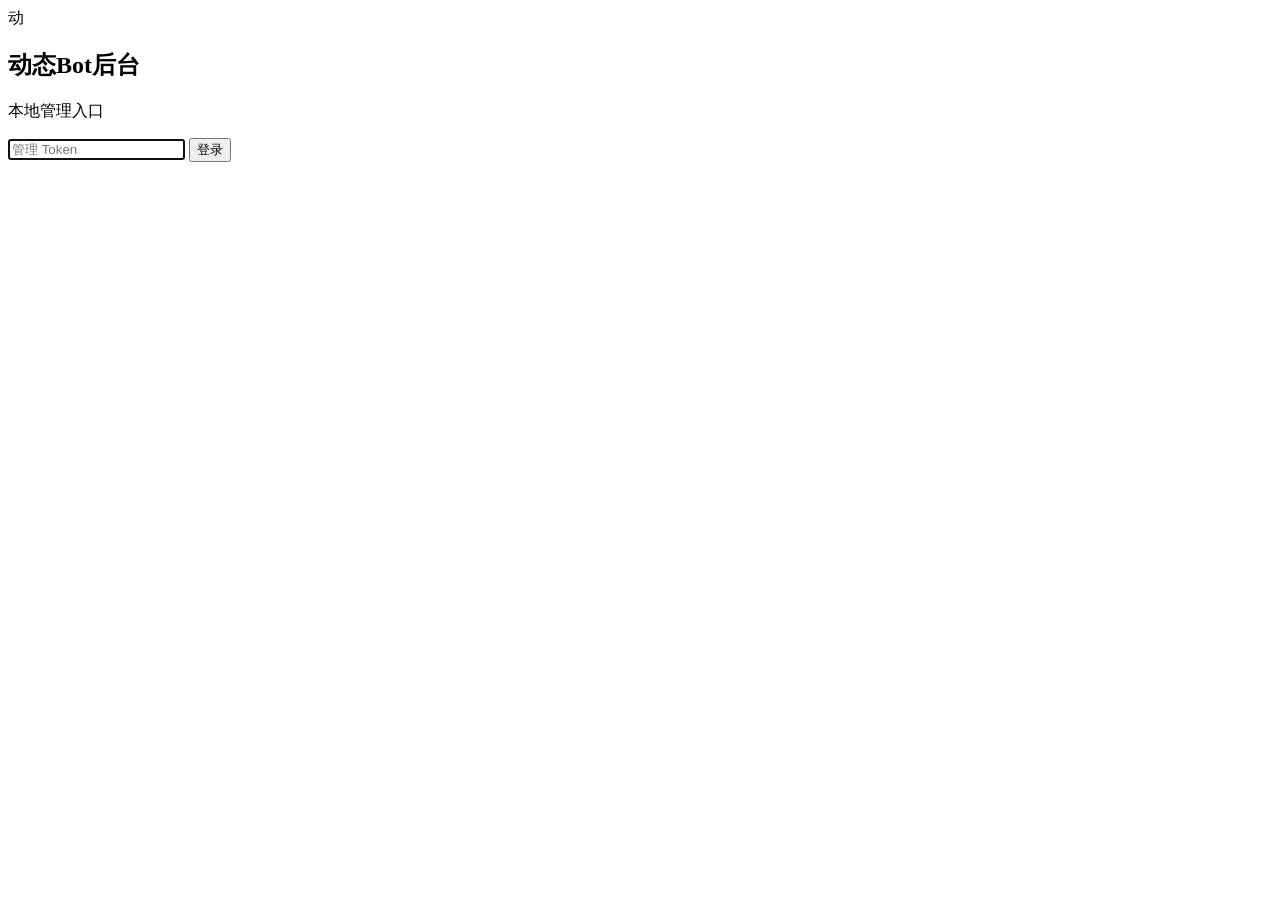
==== src/main/resources/admin/index.html @ 22918e69 "update" ====
<!doctype html>
<html lang="zh-CN">
<head>
  <meta charset="utf-8">
  <meta name="viewport" content="width=device-width, initial-scale=1">
  <title>动态Bot后台</title>
  <link rel="stylesheet" href="/admin/assets/admin.css">
</head>
<body>
  <section id="loginView" class="login-shell">
    <div class="login-panel">
      <div class="brand-mark">动</div>
      <div>
        <h1>动态Bot后台</h1>
        <p class="sub-line">本地管理入口</p>
      </div>
      <form id="loginForm" class="login-form">
        <input id="loginToken" type="password" placeholder="管理 Token" autocomplete="current-password" autofocus>
        <button id="loginButton" type="submit">登录</button>
        <div id="loginMessage" class="message"></div>
      </form>
    </div>
  </section>

  <section id="appView" class="app-shell" hidden>
    <aside class="sidebar" id="sidebar">
      <div class="brand">
        <div class="brand-mark">动</div>
        <strong>动态Bot后台</strong>
        <span>控制台</span>
      </div>
      <nav class="nav" aria-label="运维台导航">
        <button data-nav="dashboard" class="active">仪表盘</button>
        <button data-nav="plugins">插件管理</button>
        <button data-nav="login">账号连接</button>
        <button data-nav="subscriptions">订阅管理</button>
        <button data-nav="entities">发布者与目标</button>
        <button data-nav="messages">消息记录</button>
        <button data-nav="tasks">任务查看</button>
        <button data-nav="logs">日志查看</button>
        <button data-nav="configs">配置</button>
        <button data-nav="system">系统维护</button>
      </nav>
      <div class="sidebar-footer">
        <button class="secondary" id="refreshPage">刷新</button>
        <button class="danger sidebar-danger" id="stopApplication">停止主项目</button>
        <button class="secondary" id="logout">退出登录</button>
      </div>
    </aside>

    <div class="workspace">
      <header class="topbar">
        <button class="secondary menu-button" id="mobileMenu">菜单</button>
        <div class="topbar-title">
          <h1 id="pageTitle">仪表盘</h1>
          <span id="pageSubtitle">运行状态</span>
        </div>
      </header>
      <main id="content"></main>
    </div>
  </section>

  <div id="modalBackdrop" class="modal-backdrop" hidden>
    <div id="modalBox" class="modal" role="dialog" aria-modal="true" aria-labelledby="modalTitle">
      <div class="modal-head">
        <h2 id="modalTitle"></h2>
        <button class="ghost" id="modalClose" title="关闭">×</button>
      </div>
      <div id="modalBody" class="modal-body"></div>
      <div class="modal-actions">
        <span id="modalMessage" class="message"></span>
        <button class="secondary" id="modalCancel">取消</button>
        <button id="modalConfirm">保存</button>
      </div>
    </div>
  </div>
  <div id="toastStack" class="toast-stack"></div>
  <script type="module" src="/admin/assets/shell.js"></script>
</body>
</html>
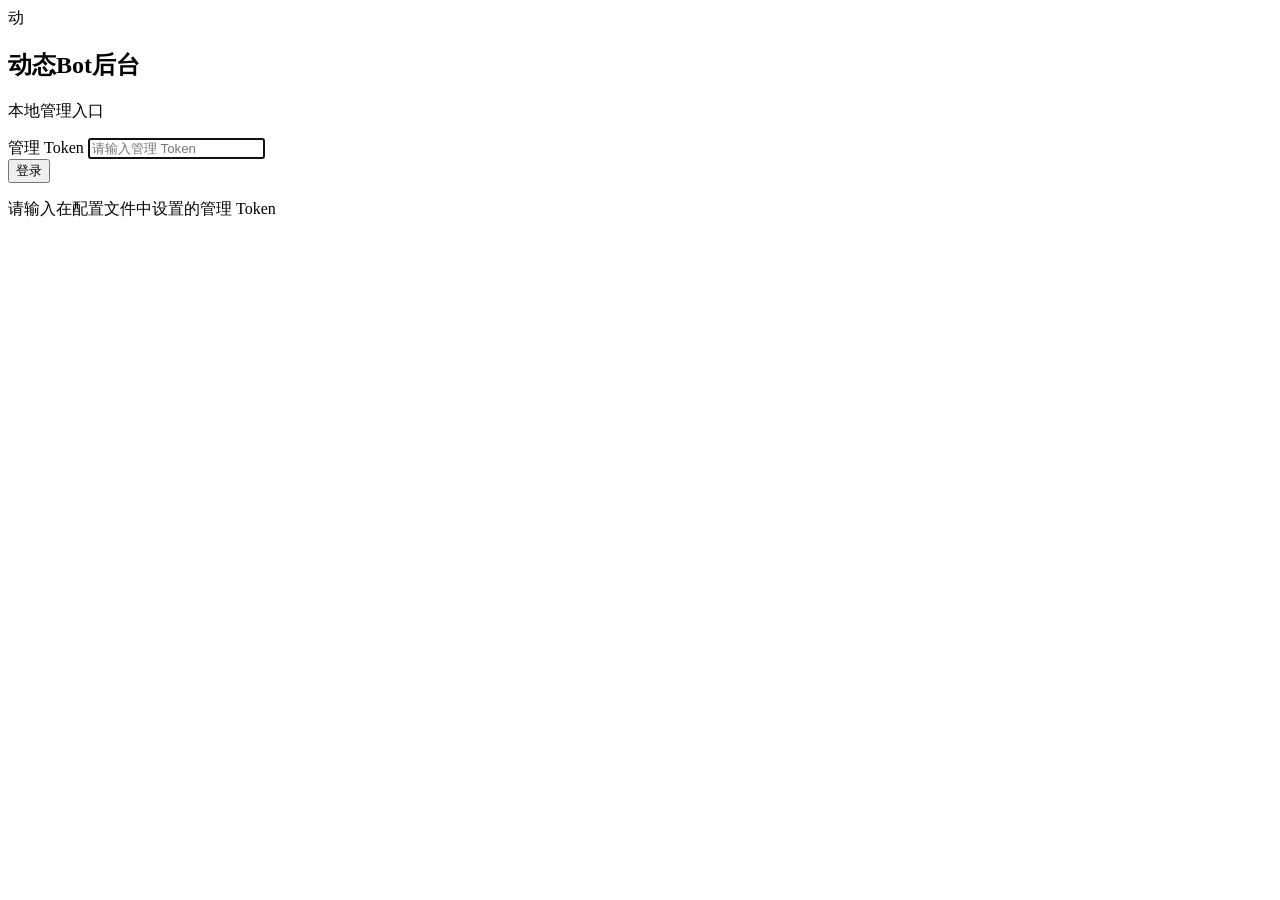
==== commit 5c70064d: "update" ====
--- a/src/main/resources/admin/index.html
+++ b/src/main/resources/admin/index.html
@@ -3,22 +3,33 @@
 <head>
   <meta charset="utf-8">
   <meta name="viewport" content="width=device-width, initial-scale=1">
-  <title>动态Bot后台</title>
+  <title>动态Bot后台 - 本地管理控制台</title>
+  <meta name="description" content="动态Bot本地管理后台，用于管理动态转发、订阅配置和系统监控">
   <link rel="stylesheet" href="/admin/assets/admin.css">
 </head>
 <body>
   <section id="loginView" class="login-shell">
     <div class="login-panel">
-      <div class="brand-mark">动</div>
-      <div>
-        <h1>动态Bot后台</h1>
-        <p class="sub-line">本地管理入口</p>
+      <div class="login-header">
+        <div class="brand-mark">动</div>
+        <div class="login-title">
+          <h1>动态Bot后台</h1>
+          <p class="sub-line">本地管理入口</p>
+        </div>
       </div>
       <form id="loginForm" class="login-form">
-        <input id="loginToken" type="password" placeholder="管理 Token" autocomplete="current-password" autofocus>
-        <button id="loginButton" type="submit">登录</button>
+        <div class="form-field">
+          <label for="loginToken">管理 Token</label>
+          <input id="loginToken" type="password" placeholder="请输入管理 Token" autocomplete="current-password" autofocus>
+        </div>
+        <button id="loginButton" type="submit">
+          <span>登录</span>
+        </button>
         <div id="loginMessage" class="message"></div>
       </form>
+      <div class="login-footer">
+        <p class="login-hint">请输入在配置文件中设置的管理 Token</p>
+      </div>
     </div>
   </section>
 
@@ -26,34 +37,104 @@
     <aside class="sidebar" id="sidebar">
       <div class="brand">
         <div class="brand-mark">动</div>
-        <strong>动态Bot后台</strong>
-        <span>控制台</span>
+        <div class="brand-text">
+          <strong>动态Bot后台</strong>
+          <span>管理控制台</span>
+        </div>
       </div>
       <nav class="nav" aria-label="运维台导航">
-        <button data-nav="dashboard" class="active">仪表盘</button>
-        <button data-nav="plugins">插件管理</button>
-        <button data-nav="login">账号连接</button>
-        <button data-nav="subscriptions">订阅管理</button>
-        <button data-nav="entities">发布者与目标</button>
-        <button data-nav="messages">消息记录</button>
-        <button data-nav="tasks">任务查看</button>
-        <button data-nav="logs">日志查看</button>
-        <button data-nav="configs">配置</button>
-        <button data-nav="system">系统维护</button>
+        <div class="nav-group">
+          <span class="nav-group-title">概览</span>
+          <button data-nav="dashboard" class="active">
+            <span class="nav-icon">📊</span>
+            <span>仪表盘</span>
+          </button>
+        </div>
+        <div class="nav-group">
+          <span class="nav-group-title">内容管理</span>
+          <button data-nav="subscriptions">
+            <span class="nav-icon">📮</span>
+            <span>订阅管理</span>
+          </button>
+          <button data-nav="entities">
+            <span class="nav-icon">👥</span>
+            <span>发布者和目标</span>
+          </button>
+          <button data-nav="login">
+            <span class="nav-icon">🔗</span>
+            <span>平台账号</span>
+          </button>
+        </div>
+        <div class="nav-group">
+          <span class="nav-group-title">运行记录</span>
+          <button data-nav="messages">
+            <span class="nav-icon">💬</span>
+            <span>消息投递</span>
+          </button>
+          <button data-nav="tasks">
+            <span class="nav-icon">📋</span>
+            <span>任务管理</span>
+          </button>
+          <button data-nav="logs">
+            <span class="nav-icon">📝</span>
+            <span>日志查看</span>
+          </button>
+        </div>
+        <div class="nav-group">
+          <span class="nav-group-title">系统设置</span>
+          <button data-nav="plugins">
+            <span class="nav-icon">🧩</span>
+            <span>插件管理</span>
+          </button>
+          <button data-nav="configs">
+            <span class="nav-icon">⚙️</span>
+            <span>配置中心</span>
+          </button>
+          <button data-nav="system">
+            <span class="nav-icon">🔧</span>
+            <span>系统维护</span>
+          </button>
+        </div>
+        <div class="nav-group">
+          <button data-nav="about">
+            <span class="nav-icon">ℹ️</span>
+            <span>关于</span>
+          </button>
+        </div>
       </nav>
       <div class="sidebar-footer">
-        <button class="secondary" id="refreshPage">刷新</button>
-        <button class="danger sidebar-danger" id="stopApplication">停止主项目</button>
-        <button class="secondary" id="logout">退出登录</button>
+        <div class="sidebar-status">
+          <span class="status-indicator online"></span>
+          <span class="status-text">运行中</span>
+        </div>
       </div>
     </aside>
 
     <div class="workspace">
       <header class="topbar">
-        <button class="secondary menu-button" id="mobileMenu">菜单</button>
+        <button class="secondary menu-button" id="mobileMenu" aria-label="打开菜单">
+          <span>☰</span>
+        </button>
         <div class="topbar-title">
           <h1 id="pageTitle">仪表盘</h1>
           <span id="pageSubtitle">运行状态</span>
+        </div>
+        <div class="topbar-actions">
+          <button class="secondary compact" id="refreshPage" title="刷新当前页面">
+            <span class="button-icon">🔄</span>
+          </button>
+          <button class="secondary compact" id="toggleTheme" title="切换主题">
+            <span class="button-icon theme-icon">🌓</span>
+          </button>
+          <div class="topbar-divider"></div>
+          <button class="danger compact" id="stopApplication" title="停止主项目">
+            <span class="button-icon">⏹️</span>
+            <span>停止项目</span>
+          </button>
+          <button class="secondary compact" id="logout" title="退出登录">
+            <span class="button-icon">🚪</span>
+            <span>退出</span>
+          </button>
         </div>
       </header>
       <main id="content"></main>
@@ -64,7 +145,9 @@
     <div id="modalBox" class="modal" role="dialog" aria-modal="true" aria-labelledby="modalTitle">
       <div class="modal-head">
         <h2 id="modalTitle"></h2>
-        <button class="ghost" id="modalClose" title="关闭">×</button>
+        <button class="ghost modal-close-button" id="modalClose" title="关闭" aria-label="关闭对话框">
+          <span>×</span>
+        </button>
       </div>
       <div id="modalBody" class="modal-body"></div>
       <div class="modal-actions">
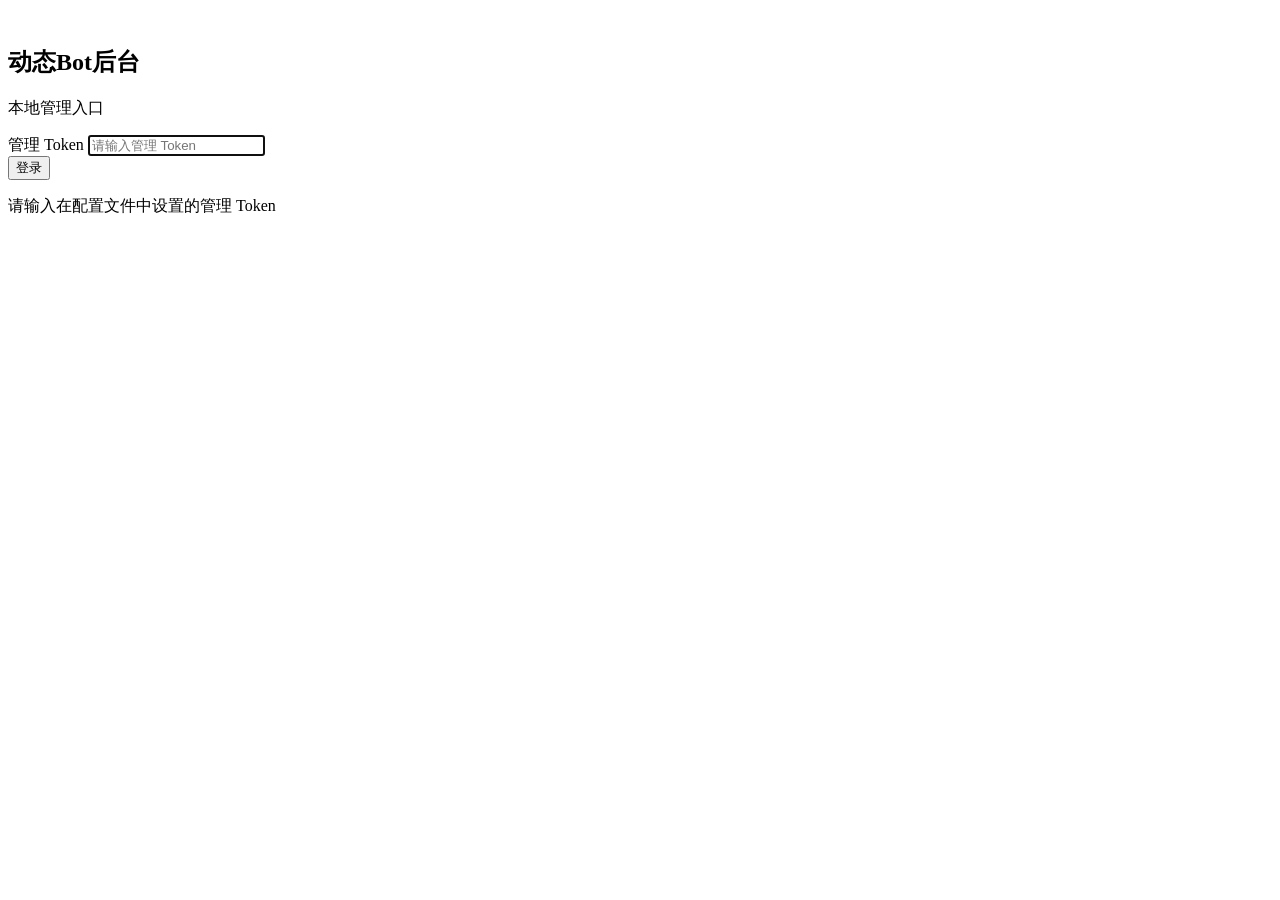
==== commit 02f2dbc4: "docs(main): 完善项目首页文档和标识" ====
--- a/src/main/resources/admin/index.html
+++ b/src/main/resources/admin/index.html
@@ -5,13 +5,14 @@
   <meta name="viewport" content="width=device-width, initial-scale=1">
   <title>动态Bot后台 - 本地管理控制台</title>
   <meta name="description" content="动态Bot本地管理后台，用于管理动态转发、订阅配置和系统监控">
+  <link rel="icon" type="image/svg+xml" href="/admin/assets/logo-icon.svg">
   <link rel="stylesheet" href="/admin/assets/admin.css">
 </head>
 <body>
   <section id="loginView" class="login-shell">
     <div class="login-panel">
       <div class="login-header">
-        <div class="brand-mark">动</div>
+        <div class="brand-mark"><img src="/admin/assets/logo-icon.svg" alt="" aria-hidden="true"></div>
         <div class="login-title">
           <h1>动态Bot后台</h1>
           <p class="sub-line">本地管理入口</p>
@@ -36,7 +37,7 @@
   <section id="appView" class="app-shell" hidden>
     <aside class="sidebar" id="sidebar">
       <div class="brand">
-        <div class="brand-mark">动</div>
+        <div class="brand-mark"><img src="/admin/assets/logo-icon.svg" alt="" aria-hidden="true"></div>
         <div class="brand-text">
           <strong>动态Bot后台</strong>
           <span>管理控制台</span>
@@ -69,7 +70,11 @@
           <span class="nav-group-title">运行记录</span>
           <button data-nav="messages">
             <span class="nav-icon">💬</span>
-            <span>消息投递</span>
+            <span>消息链路</span>
+          </button>
+          <button data-nav="testing">
+            <span class="nav-icon">🧪</span>
+            <span>测试台</span>
           </button>
           <button data-nav="tasks">
             <span class="nav-icon">📋</span>
@@ -122,15 +127,13 @@
         <div class="topbar-actions">
           <button class="secondary compact" id="refreshPage" title="刷新当前页面">
             <span class="button-icon">🔄</span>
+            <span>刷新</span>
           </button>
           <button class="secondary compact" id="toggleTheme" title="切换主题">
             <span class="button-icon theme-icon">🌓</span>
+            <span>主题</span>
           </button>
           <div class="topbar-divider"></div>
-          <button class="danger compact" id="stopApplication" title="停止主项目">
-            <span class="button-icon">⏹️</span>
-            <span>停止项目</span>
-          </button>
           <button class="secondary compact" id="logout" title="退出登录">
             <span class="button-icon">🚪</span>
             <span>退出</span>
